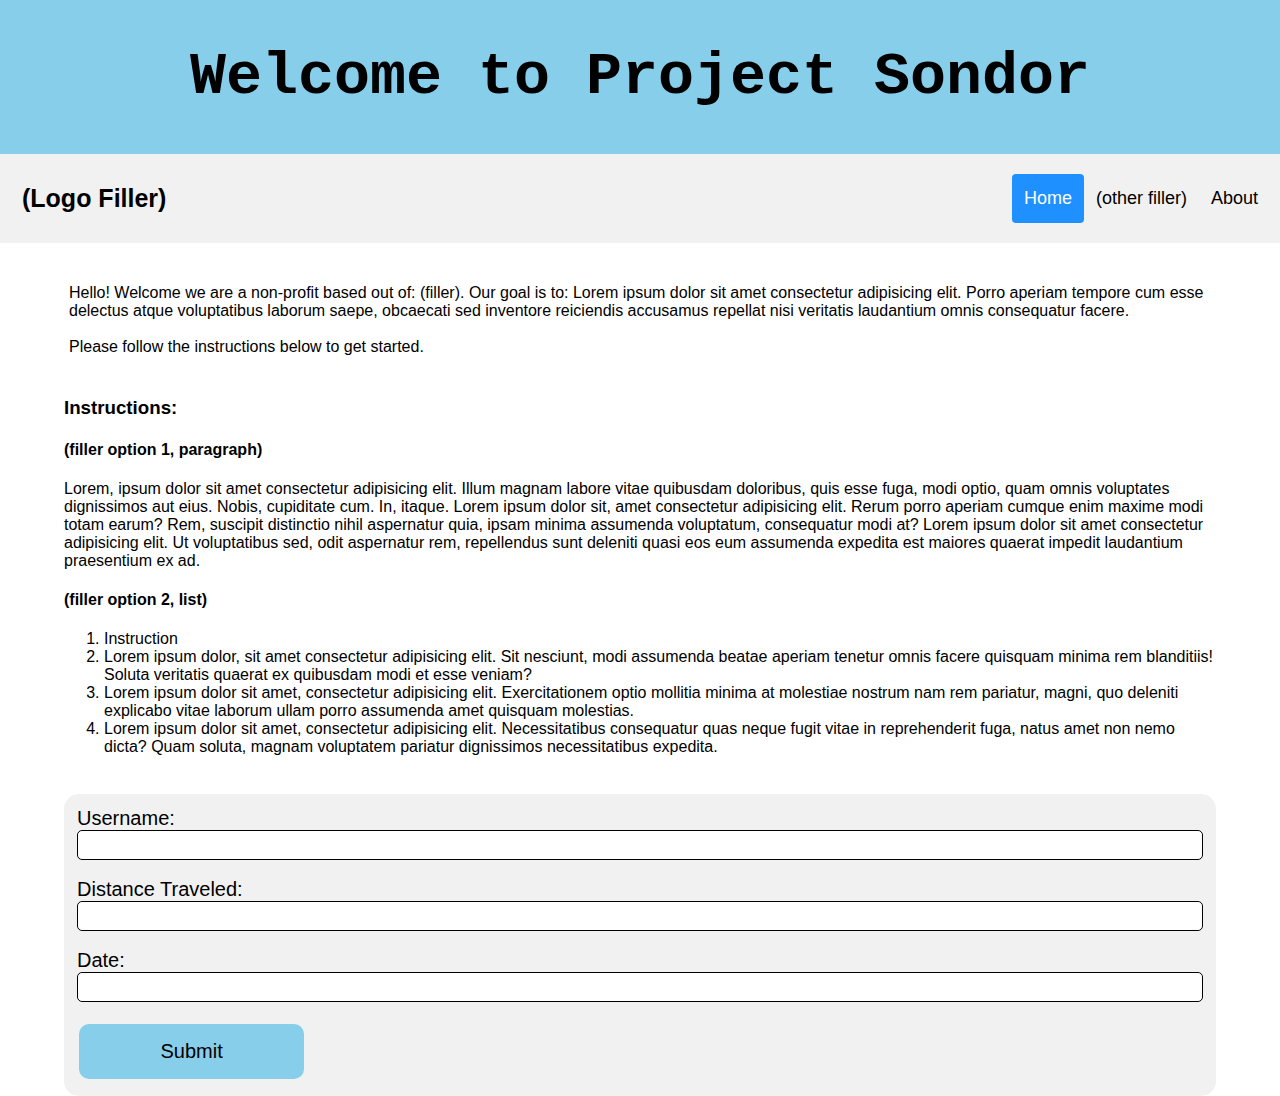
==== index.html @ f40d8395 "Add files via upload" ====
<!DOCTYPE html>
<html>
<head>
    <title>Project Sondor</title>
    <link rel="stylesheet" href="style.css">
    <meta name="viewport" content="width=device-width, initial-scale=1.0">
    <meta charset="UTF-8">
</head>
<body>
    <div class="title">
        <h1>Welcome to Project Sondor</h1>
    </div>
    <div class="header">
        <a href="#default" class="logo">(Logo Filler)</a>
        <div class="header-right">
          <a class="active" href="#home">Home</a>
          <!--<a href="contact.html">Contact</a>-->
          <a href="#other">(other filler)</a>
          <a href="aboutus.html">About</a>
        </div>
      </div>
    <div class="introduction">
        <p>Hello! Welcome we are a non-profit based out of: (filler). Our goal is to: Lorem ipsum dolor sit amet consectetur adipisicing elit. Porro aperiam tempore cum esse delectus atque voluptatibus laborum saepe, obcaecati sed inventore reiciendis accusamus repellat nisi veritatis laudantium omnis consequatur facere.
            <br>
            <br>
            Please follow the instructions below to get started.
        </p>
    </div>
    <!--We can also have a combination of the 2 styles-->
    <div class="instructions">
        <h3>Instructions:</h3>
        <h4>(filler option 1, paragraph)</h4>
        <p>Lorem, ipsum dolor sit amet consectetur adipisicing elit. Illum magnam labore vitae quibusdam doloribus, quis esse fuga, modi optio, quam omnis voluptates dignissimos aut eius. Nobis, cupiditate cum. In, itaque. Lorem ipsum dolor sit, amet consectetur adipisicing elit. Rerum porro aperiam cumque enim maxime modi totam earum? Rem, suscipit distinctio nihil aspernatur quia, ipsam minima assumenda voluptatum, consequatur modi at? Lorem ipsum dolor sit amet consectetur adipisicing elit. Ut voluptatibus sed, odit aspernatur rem, repellendus sunt deleniti quasi eos eum assumenda expedita est maiores quaerat impedit laudantium praesentium ex ad.</p>
        <h4>(filler option 2, list)</h4>
        <ol>
            <li>Instruction</li>
            <li>Lorem ipsum dolor, sit amet consectetur adipisicing elit. Sit nesciunt, modi assumenda beatae aperiam tenetur omnis facere quisquam minima rem blanditiis! Soluta veritatis quaerat ex quibusdam modi et esse veniam?</li>
            <li>Lorem ipsum dolor sit amet, consectetur adipisicing elit. Exercitationem optio mollitia minima at molestiae nostrum nam rem pariatur, magni, quo deleniti explicabo vitae laborum ullam porro assumenda amet quisquam molestias.</li>
            <li>Lorem ipsum dolor sit amet, consectetur adipisicing elit. Necessitatibus consequatur quas neque fugit vitae in reprehenderit fuga, natus amet non nemo dicta? Quam soluta, magnam voluptatem pariatur dignissimos necessitatibus expedita.</li>
        </ol>
    </div>
    
    <br>

    <div class="center">
        <form action="#filler">
            <label class="inputText" for="uname">Username:</label>
            <br>
            <input class="input" type="text" id="uname"><br><br>
            <label class="inputText" for="milesTraveled">Distance Traveled:</label>
            <br>
            <input class="input" type="text" id="milesTraveled"><br><br>
            <label class="inputText" for="milesTraveled">Date:</label>
            <br>
            <input class="input" type="text" id="milesTraveled"><br><br>
            <input class="submit" type="submit" value="Submit">
        </form>
    </div>
    <!-- <p>Click on the "Submit" button to enter the amount of miles traveled.</p>-->
</body>
</html>
---- style.css ----
.title {
    text-align: center;
    padding: 0px;
    border: 3px solid rgb(135,206,235);
    background-color: rgb(135,206,235);
    font-size: 30px;
    font-family:'Courier New', Courier, monospace;
}

.introduction {
    padding: 5px;
    /*border: 3px solid;*/
    margin-top: 20px;
    margin-bottom: 20px;
    margin-left: 5%;
    margin-right: 5%;
    font-family: Arial, Helvetica, sans-serif;
}

.instructions {
    margin-top: 20px;
    margin-bottom: 20px;
    margin-left: 5%;
    margin-right: 5%;
    font-family: Arial, Helvetica, sans-serif;
}

.center {
    display: block;
    margin: auto;
    padding: 10px;
    margin-left: 5%;
    margin-right: 5%;
    background-color: #f1f1f1;
    border: 3px solid #f1f1f1;
    border-radius:15px;
}

input[type=submit] {
    background-color:rgb(135,206,235);
    border: none;
    padding: 16px 32px;
    text-decoration: none;
    margin: 4px 2px;
    cursor: pointer;
    border-radius: 10px;
    font-size:20px;
}

input {
    width:100%
}

.submit {
    width: 20%;
}

.inputText {
    font-size: 20px;
    font-family: Arial, Helvetica, sans-serif;
}

.input {
    height: 30px;
    font-size: 15px;
    border-radius: 5px;
    border: 1px solid;
}

/* 
    below is the css for the header from w3schools:
    link: https://www.w3schools.com/howto/howto_css_responsive_header.asp
*/
* {box-sizing: border-box;}

body { 
  margin: 0;
  font-family: Arial, Helvetica, sans-serif;
}

.header {
  overflow: hidden;
  background-color: #f1f1f1;
  padding: 20px 10px;
}

.header a {
  float: left;
  color: black;
  text-align: center;
  padding: 12px;
  text-decoration: none;
  font-size: 18px; 
  line-height: 25px;
  border-radius: 4px;
}

.header a.logo {
  font-size: 25px;
  font-weight: bold;
}

.header a:hover {
  background-color: #ddd;
  color: black;
}

.header a.active {
  background-color: dodgerblue;
  color: white;
}

.header-right {
  float: right;
}

@media screen and (max-width: 500px) {
  .header a {
    float: none;
    display: block;
    text-align: left;
  }
  
  .header-right {
    float: none;
  }
}
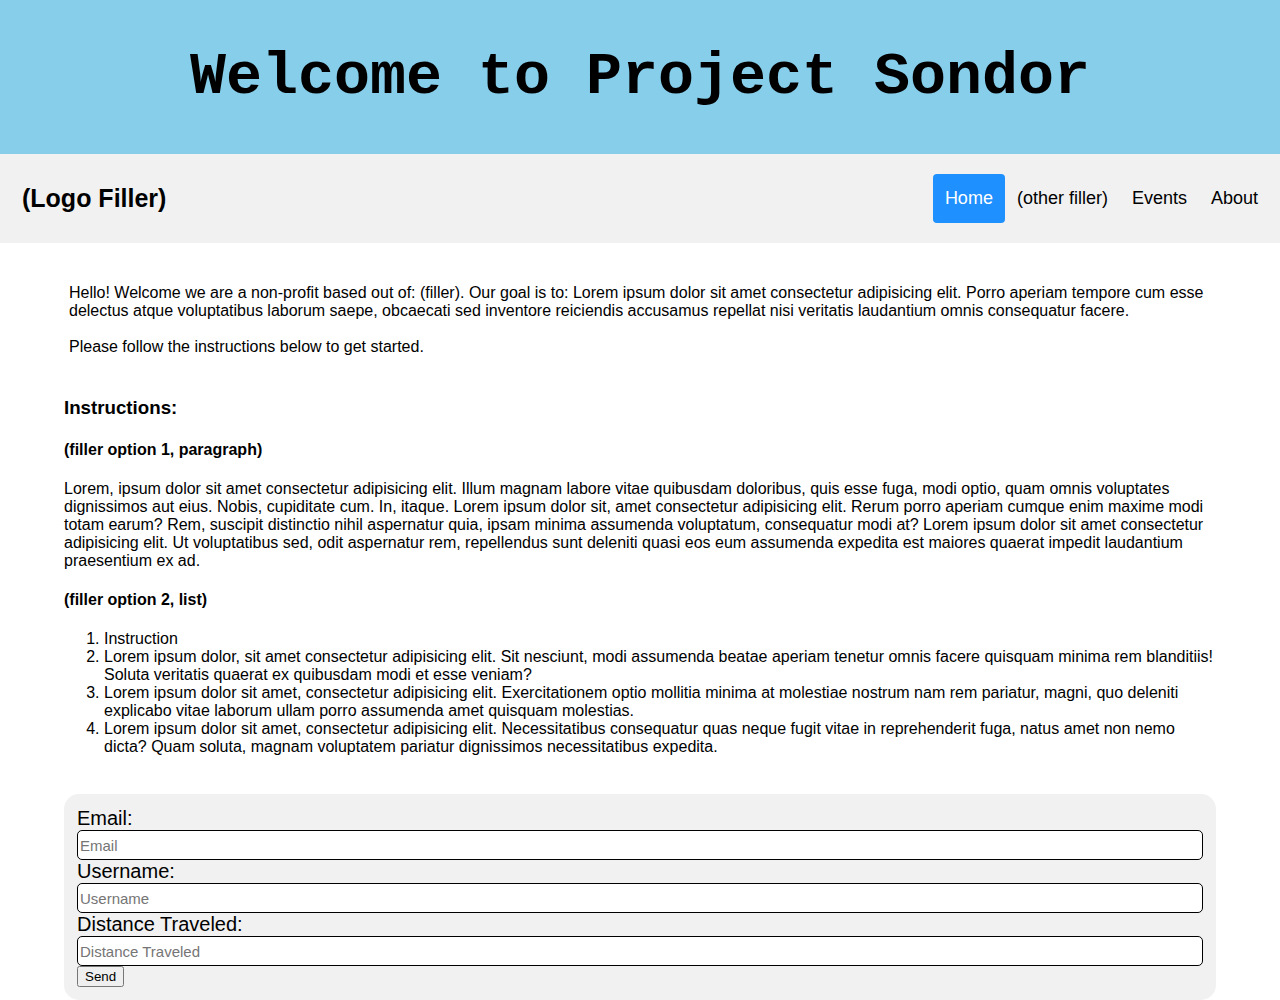
==== commit e2b0e1d3: "Update index.html" ====
--- a/index.html
+++ b/index.html
@@ -16,6 +16,7 @@
           <a class="active" href="#home">Home</a>
           <!--<a href="contact.html">Contact</a>-->
           <a href="#other">(other filler)</a>
+          <a href="events.html">Events</a>
           <a href="aboutus.html">About</a>
         </div>
       </div>
@@ -41,21 +42,49 @@
     </div>
     
     <br>
-
+<!--
     <div class="center">
-        <form action="#filler">
+        <form name="submit-to-google-sheet">
             <label class="inputText" for="uname">Username:</label>
             <br>
-            <input class="input" type="text" id="uname"><br><br>
+            <input class="input" name="uname" type="uname" placeholder="username" required>
             <label class="inputText" for="milesTraveled">Distance Traveled:</label>
             <br>
-            <input class="input" type="text" id="milesTraveled"><br><br>
-            <label class="inputText" for="milesTraveled">Date:</label>
-            <br>
-            <input class="input" type="text" id="milesTraveled"><br><br>
-            <input class="submit" type="submit" value="Submit">
+            <input class="input" name="distance" type="distance" placeholder="Distance Traveled" required>
         </form>
+        <br>
+        <button type="submit">Send</button>
+    </div>-->
+    <!-- <p>Click on the "Submit" button to enter the amount of miles traveled.</p>-->
+    <div class="center">
+        <form name="submit-to-google-sheet">
+
+        <label class="inputText" for="email">Email:</label>
+        <br>
+        <input class="input" name="email" type="email" placeholder="Email" required>
+
+        <label class="inputText" for="username">Username:</label>
+        <br>
+        <input class="input" name="username" type="text" placeholder="Username">
+
+        <label class="inputText" for="Distance Traveled">Distance Traveled:</label>
+        <br>
+        <input class="input" name="distance" type="text" placeholder="Distance Traveled">
+        <button type="submit">Send</button>
+      </form>
+
     </div>
-    <!-- <p>Click on the "Submit" button to enter the amount of miles traveled.</p>-->
+
+      <script>
+        const scriptURL = 'https://script.google.com/macros/s/AKfycbxv2LP8IXRXLMF_MuJ3_NsbkaKXiCkOVe5UrZTCecfUgCFEl1kbKzoByJpqnFASBH7l/exec'
+        const form = document.forms['submit-to-google-sheet']
+      
+        form.addEventListener('submit', e => {
+          e.preventDefault()
+          fetch(scriptURL, { method: 'POST', body: new FormData(form)})
+            .then(response => console.log('Success!', response))
+            .catch(error => console.error('Error!', error.message))
+        })
+      </script>
 </body>
-</html>+</html>
